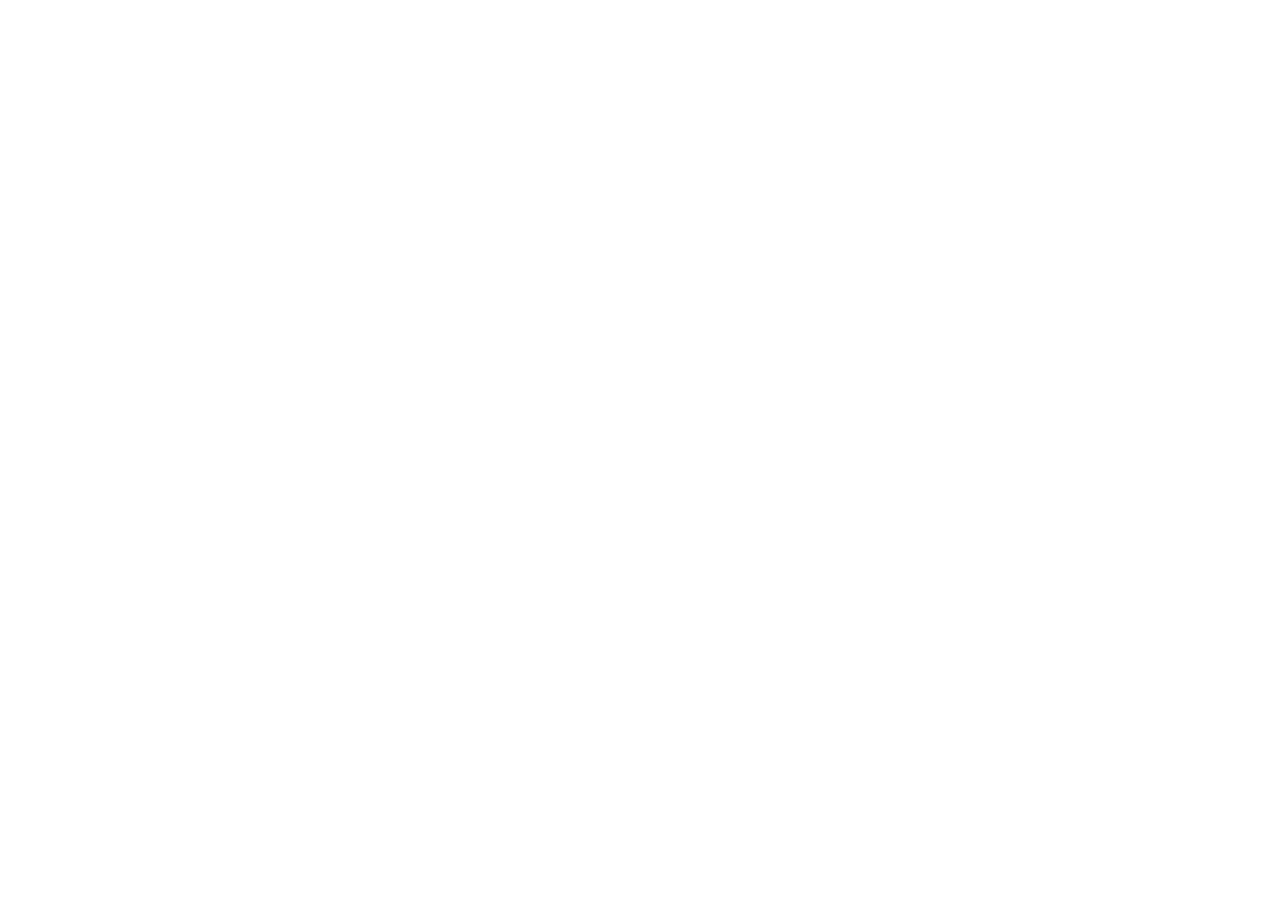
==== eindopdracht/hoofdstuk3/index.html @ e2285bd2 "5.2 af" ====
<!DOCTYPE html>
<html lang="nl">
  <head>
    <title>PizzAmore</title>
    <meta charset="UTF-8">
    <link href="https://fonts.googleapis.com/css2?family=Playfair+Display:wght@400;700&family=Roboto:wght@300;400;500&display=swap" rel="stylesheet">
  </head>

  <body>
    <h1></h1>
    <p></p>
  </body>
</html>
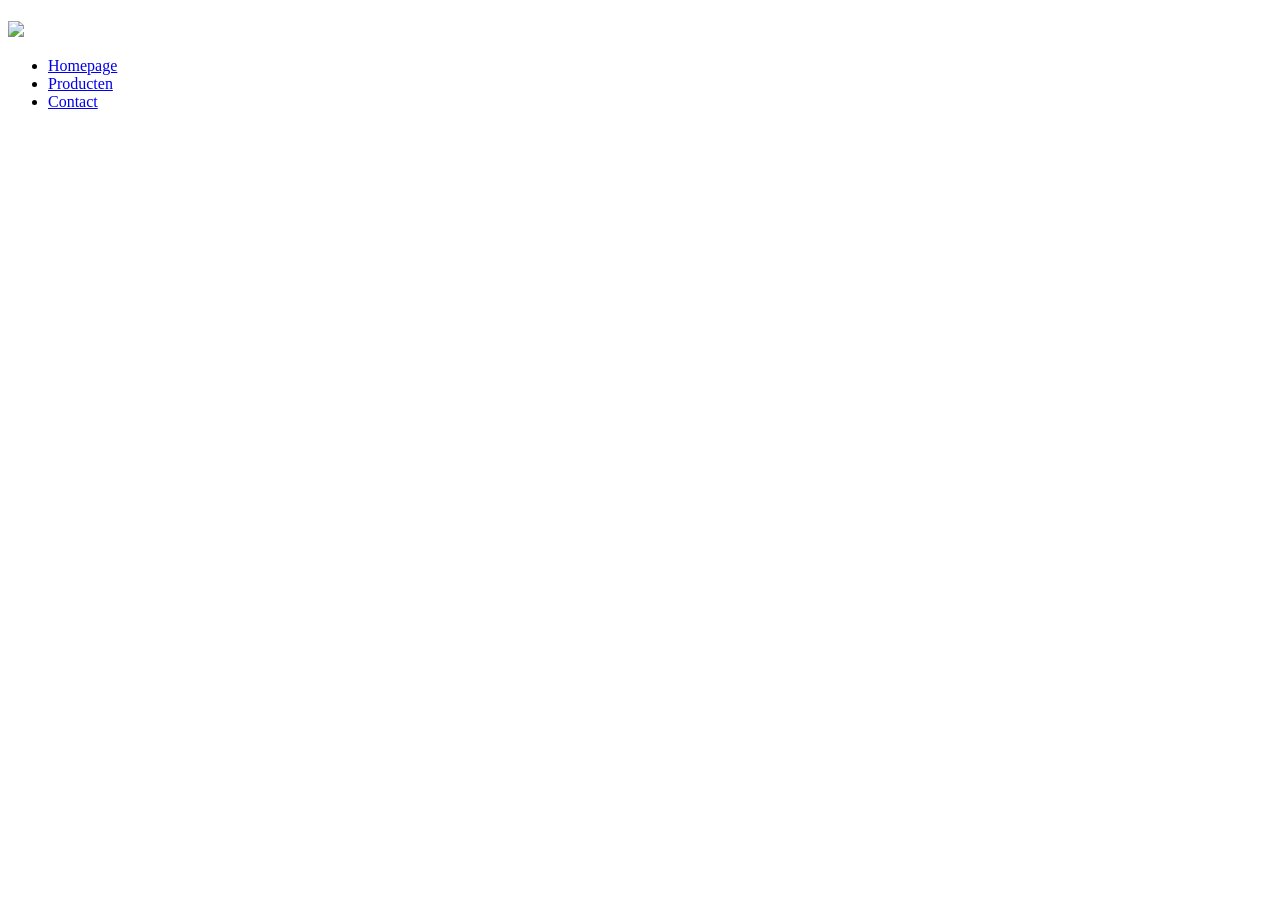
==== commit e6022ccb: "5.3 bezig" ====
--- a/eindopdracht/hoofdstuk3/index.html
+++ b/eindopdracht/hoofdstuk3/index.html
@@ -9,5 +9,18 @@
   <body>
     <h1></h1>
     <p></p>
+    
+    <nav>
+        <div class="logo">
+            <img src="logo.jpg">
+        </div>
+        <ul class="items">
+            <li><a href="#">Homepage</a></li>
+            <li><a href="#">Producten</a></li>
+            <li><a href="#">Contact</a></li>
+        </ul>
+    </nav>
+
+  
   </body>
 </html>
